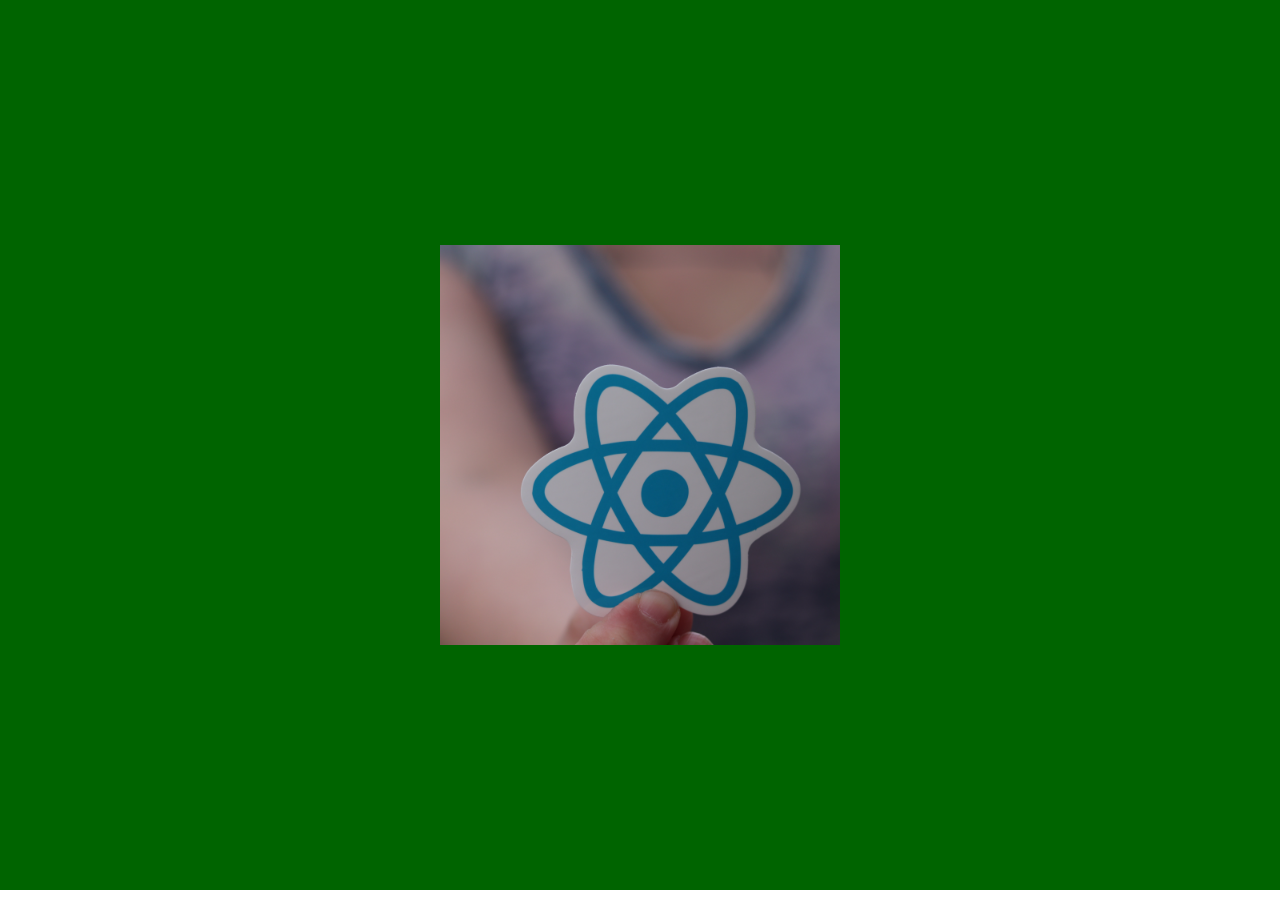
==== flowerCard/flower.html @ b164d4ca "flower card" ====
<!DOCTYPE html>
<html lang="en">
<head>
    <meta charset="UTF-8">
    <meta http-equiv="X-UA-Compatible" content="IE=edge">
    <meta name="viewport" content="width=device-width, initial-scale=1.0">
    <link rel="stylesheet" href="../utlis/pageLayout.css">
    <link rel="stylesheet" href="../utlis/reseters.css">
    <link rel="stylesheet" href="./flower.css">
    <link rel="stylesheet" href="https://cdnjs.cloudflare.com/ajax/libs/font-awesome/6.1.2/css/all.min.css" integrity="sha512-1sCRPdkRXhBV2PBLUdRb4tMg1w2YPf37qatUFeS7zlBy7jJI8Lf4VHwWfZZfpXtYSLy85pkm9GaYVYMfw5BC1A==" crossorigin="anonymous" referrerpolicy="no-referrer" />
    <title>Document</title>
</head>
<body>
   <div class="page"><div class="card-container">
    <div class="card">
        <div class="card-part"></div>
        <div class="card-part"></div>
        <div class="card-part"></div>
        <div class="card-part"></div>
        <button class="learn-more">Learn More</button>
    </div>
</div></div>
    
</body>
</html>
---- utlis/pageLayout.css ----
.page-container{
    min-height: 100vh;
    width: 100vw;
    background-color:#042104;
    display: flex;
    flex-direction: column;
    align-items: center;
}
.page{
    background-color: darkgreen;
    height: 100vh;
    width: 100vw;
    display: flex;
    justify-content: space-evenly;
    align-items: center;
    border-bottom: solid 10px white;
}
---- utlis/reseters.css ----
/* //reseters for box-sizing and images */
*,*::before,*::after{

    padding: 0;
    margin:0 ;
    box-sizing: border-box;
}
img{
    max-width: 100%;
    display: block;
    object-fit: cover;
    height: auto;
}
---- flowerCard/flower.css ----
.card {
  background-color: lightcoral;
  width: 25rem;
  height: 25rem;
  position: relative;
  z-index: 1;
  display: grid;
  place-content: center;
}
.card .card-part {
  position: absolute;
  inset: 0;
  width: 100%;
  height: 100%;
  background-image: url(./react.jpg);
  background-position: bottom;
  background-repeat: no-repeat;
  background-size: cover;
  transition: transform 300ms linear;
  z-index: 3;
}
.card .card-part:nth-child(1) {
  -webkit-clip-path: polygon(0 0, 50% 0, 50% 50%, 0 50%);
          clip-path: polygon(0 0, 50% 0, 50% 50%, 0 50%);
  transform-origin: left;
}
.card .card-part:nth-child(2) {
  -webkit-clip-path: polygon(50% 0, 100% 0, 100% 50%, 50% 50%);
          clip-path: polygon(50% 0, 100% 0, 100% 50%, 50% 50%);
  transform-origin: right;
}
.card .card-part:nth-child(3) {
  -webkit-clip-path: polygon(0 50%, 50% 50%, 50% 100%, 0 100%);
          clip-path: polygon(0 50%, 50% 50%, 50% 100%, 0 100%);
  transform-origin: left;
}
.card .card-part:nth-child(4) {
  -webkit-clip-path: polygon(50% 50%, 100% 50%, 100% 100%, 50% 100%);
          clip-path: polygon(50% 50%, 100% 50%, 100% 100%, 50% 100%);
  transform-origin: right;
}

.card:hover .card-part:nth-child(1) {
  transform: rotateZ(-45deg);
}
.card:hover .card-part:nth-child(2) {
  transform: rotateZ(45deg);
}
.card:hover .card-part:nth-child(3) {
  transform: rotateZ(45deg);
}
.card:hover .card-part:nth-child(4) {
  transform: rotateZ(-45deg);
}

.learn-more {
  position: relative;
  width: 3rem;
  height: 3rem;
  z-index: 2;
  padding: 0.25rem 0.75rem;
  background-color: black;
  color: white;
  min-width: -webkit-max-content;
  min-width: -moz-max-content;
  min-width: max-content;
  border-radius: 4px;
  border: none;
  outline: none;
  cursor: pointer;
  font-size: 1.25rem;
}

.learn-more::before, .learn-more::after {
  content: "";
  position: absolute;
  background-color: transparent;
  width: 10px;
  height: 10px;
  border-radius: 2px;
  border: solid 1px white;
}

.learn-more::before {
  left: -10px;
  top: -10px;
  transition: left 200ms linear;
}

.learn-more::after {
  right: -10px;
  bottom: -10px;
  transition: right 200ms linear;
}

.learn-more:hover {
  background-color: white;
  color: black;
}
.learn-more:hover::before {
  left: calc(7rem + 10px);
  transform: rotate(180deg);
  border: solid 1px black;
}
.learn-more:hover::after {
  right: calc(7rem + 10px);
  transform: rotate(180deg);
  border: solid 1px black;
}/*# sourceMappingURL=flower.css.map */
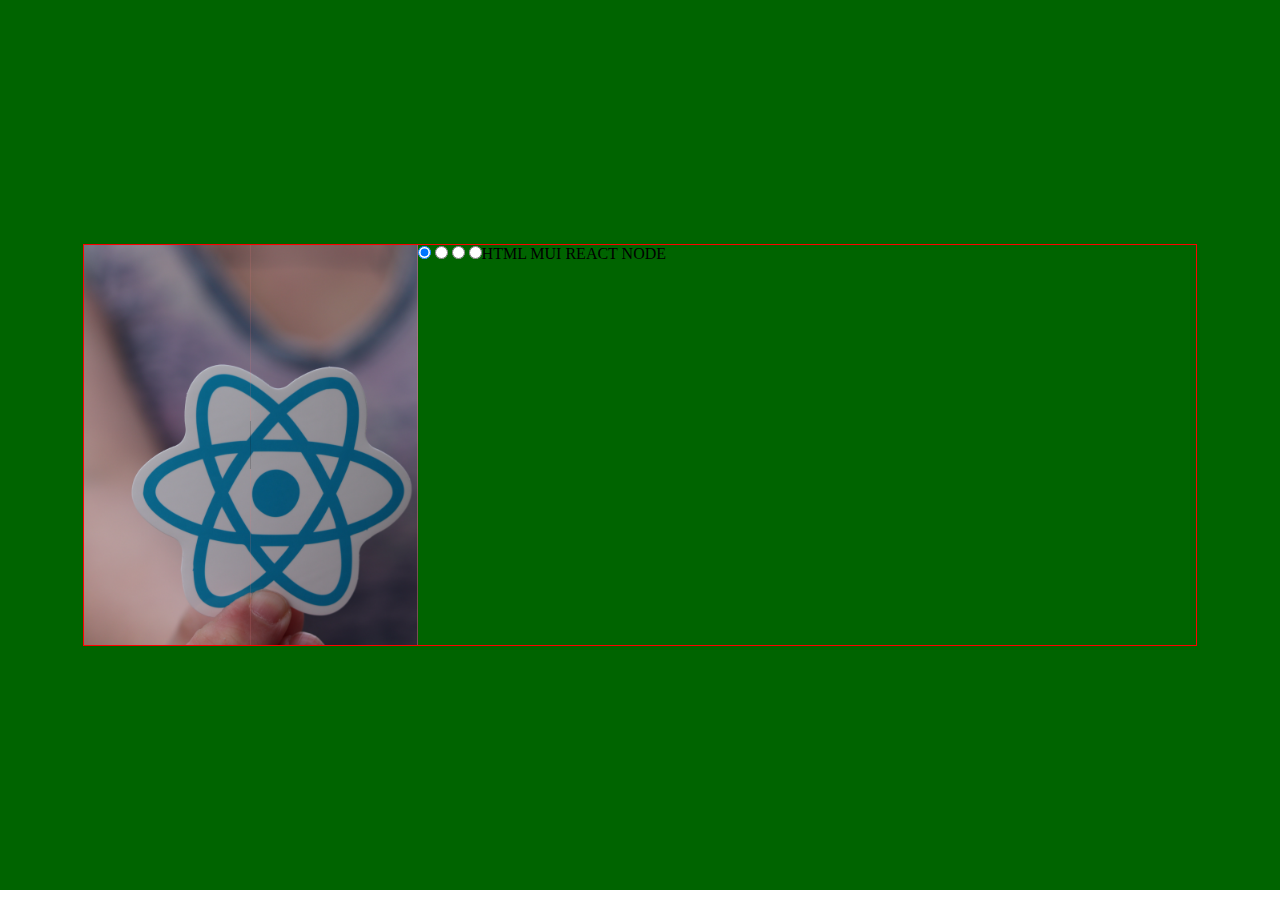
==== commit 033d3204: "contact,flowerCard,About page component" ====
--- a/flowerCard/flower.html
+++ b/flowerCard/flower.html
@@ -11,15 +11,29 @@
     <title>Document</title>
 </head>
 <body>
-   <div class="page"><div class="card-container">
-    <div class="card">
-        <div class="card-part"></div>
-        <div class="card-part"></div>
-        <div class="card-part"></div>
-        <div class="card-part"></div>
-        <button class="learn-more">Learn More</button>
+   <div class="page">
+    <div class="card-container">
+        <div class="card">
+            <div class="card-part"></div>
+            <div class="card-part"></div>
+            <div class="card-part"></div>
+            <div class="card-part"></div>
+            <button class="learn-more">Learn More</button>
+        </div>
+        <div class="tabs">
+            <input type="radio" name="stack" id="html" checked>
+            <input type="radio" name="stack" id="mui">
+            <input type="radio" name="stack" id="react">
+            <input type="radio" name="stack" id="node">
+        </div>
+        <nav>
+            <label class="tabs-button" for="html">HTML</label>
+            <label class="tabs-button" for="mui">MUI</label>
+            <label class="tabs-button" for="react">REACT</label>
+            <label for="node">NODE</label>
+        </nav>
     </div>
-</div></div>
+</div>
     
 </body>
 </html>--- a/flowerCard/flower.css
+++ b/flowerCard/flower.css
@@ -1,6 +1,12 @@
+.card-container {
+  border: solid 1px red;
+  width: min(100%, 1114px);
+  display: flex;
+}
+
 .card {
   background-color: lightcoral;
-  width: 25rem;
+  width: clamp(5rem, 30%, 25rem);
   height: 25rem;
   position: relative;
   z-index: 1;
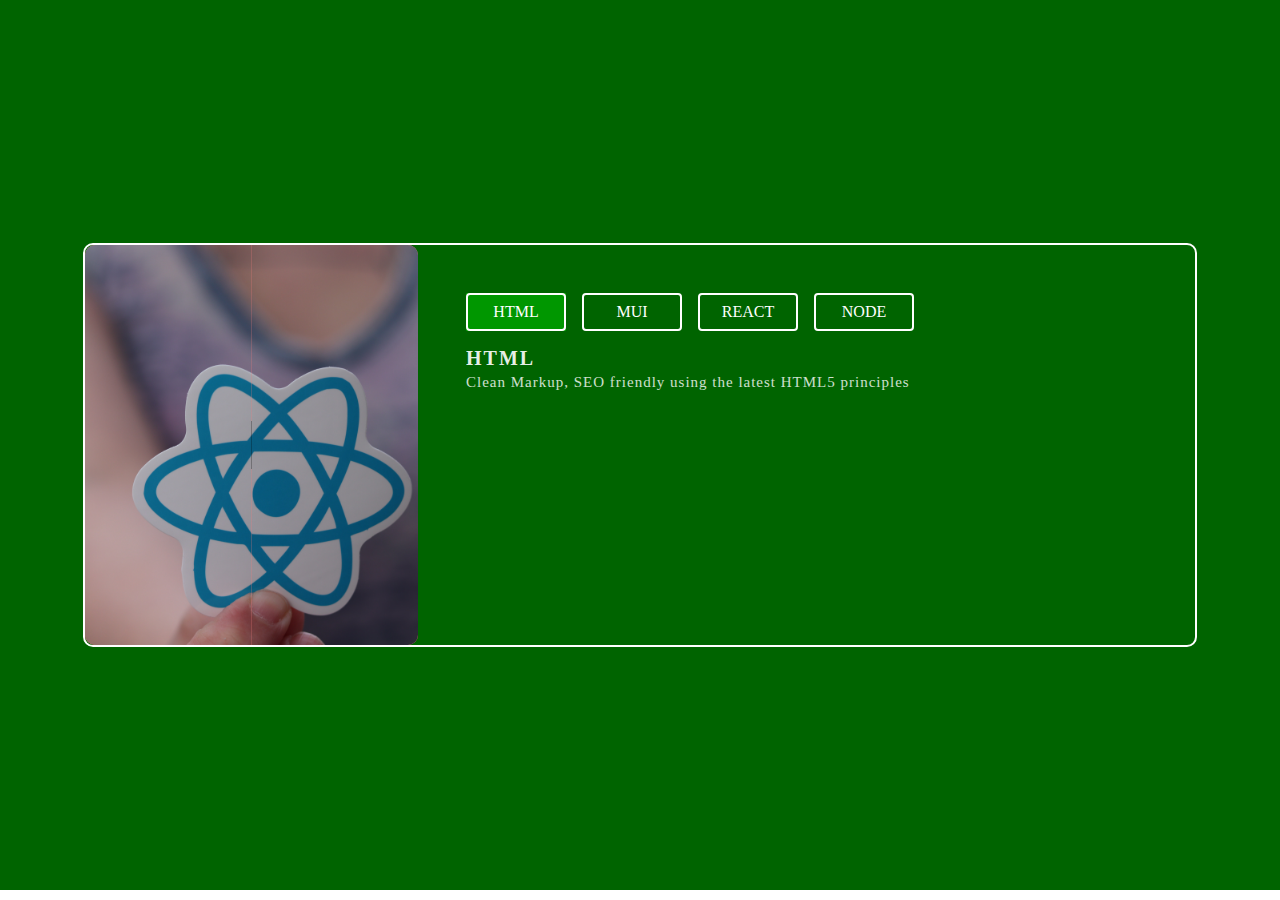
==== commit ff6b2790: "some new animations,new system" ====
--- a/flowerCard/flower.html
+++ b/flowerCard/flower.html
@@ -25,13 +25,33 @@
             <input type="radio" name="stack" id="mui">
             <input type="radio" name="stack" id="react">
             <input type="radio" name="stack" id="node">
+            <nav class="tabs-button-container">
+                <label class="tabs-button" for="html">HTML</label>
+                <label class="tabs-button" for="mui">MUI</label>
+                <label class="tabs-button" for="react">REACT</label>
+                <label class="tabs-button" for="node">NODE</label>
+            </nav>
+            <div class="tabs-content">
+                <div class="tabs-content-tab tab-1">
+                    <h3>HTML</h3>
+                    <p>Clean Markup, SEO friendly using the latest HTML5 principles</p>
+                </div>
+                <div class="tabs-content-tab tab-2">
+                    <h3>CSS</h3>
+                    <p>Reusable CSS both in vanilla and using MUI. Comfortable with SASS preprocessor, styled components using the emotion styling enginge. Animations both in vanilla CSS and with the GSAP library. Clean and reusable code </p>
+                </div>
+                <div class="tabs-content-tab tab-3">
+                    <h3>REACT</h3>
+                    <p>React enjoyer using the latest version. React 18 with hooks and state managemenr using useReducer and React Context (Redux as well),React Router and various packages associated with building UIs (Swiper.js)</p>
+                </div>
+                <div class="tabs-content-tab tab-4">
+                    <h3>NODE</h3>
+                    <p>Backend built with the help of Express and various packages like jwt,validator and many more</p>
+                </div>
+            </div>
+            <button class="learn-more learn-more-mobile">Learn More</button>
         </div>
-        <nav>
-            <label class="tabs-button" for="html">HTML</label>
-            <label class="tabs-button" for="mui">MUI</label>
-            <label class="tabs-button" for="react">REACT</label>
-            <label for="node">NODE</label>
-        </nav>
+        
     </div>
 </div>
     
--- a/flowerCard/flower.css
+++ b/flowerCard/flower.css
@@ -1,6 +1,8 @@
 .card-container {
-  border: solid 1px red;
   width: min(100%, 1114px);
+  display: flex;
+  border: 2px solid white;
+  border-radius: 10px;
   display: flex;
 }
 
@@ -12,6 +14,7 @@
   z-index: 1;
   display: grid;
   place-content: center;
+  border-radius: 10px;
 }
 .card .card-part {
   position: absolute;
@@ -24,6 +27,7 @@
   background-size: cover;
   transition: transform 300ms linear;
   z-index: 3;
+  border-radius: 10px;
 }
 .card .card-part:nth-child(1) {
   -webkit-clip-path: polygon(0 0, 50% 0, 50% 50%, 0 50%);
@@ -112,4 +116,167 @@
   right: calc(7rem + 10px);
   transform: rotate(180deg);
   border: solid 1px black;
+}
+
+.tabs {
+  padding: 3rem;
+}
+.tabs .tabs-button-container {
+  display: flex;
+  gap: 1rem;
+  position: relative;
+  z-index: 2;
+}
+.tabs .tabs-button-container .tabs-button {
+  width: 100px;
+  text-align: center;
+  border: solid 2px white;
+  border-radius: 4px;
+  color: white;
+  z-index: 2;
+  padding: 0.5rem 1rem;
+  font-size: 1rem;
+}
+.tabs .tabs-button-container .tabs-button:hover {
+  cursor: pointer;
+}
+.tabs .tabs-button-container::after {
+  content: "";
+  position: absolute;
+  width: 100px;
+  height: 100%;
+  left: 0;
+  background-color: #009700;
+  z-index: 1;
+  transition: left 100ms linear;
+}
+.tabs .tabs-content {
+  padding: 1rem;
+  padding-left: unset;
+  position: relative;
+  z-index: 3;
+}
+.tabs .tabs-content .tabs-content-tab > h3 {
+  font-size: 20px;
+  color: white;
+  font-weight: bold;
+  text-transform: capitalize;
+  letter-spacing: 2px;
+  margin-bottom: 0.25rem;
+  opacity: 0.9;
+}
+.tabs .tabs-content .tabs-content-tab p {
+  font-size: 15px;
+  color: white;
+  letter-spacing: 1px;
+  max-width: 60ch;
+  opacity: 0.8;
+}
+
+.tab-1, .tab-2, .tab-3, .tab-4 {
+  display: none;
+}
+
+input[type=radio] {
+  display: none;
+}
+
+.tabs input:nth-child(1):checked ~ .tabs-button-container::after {
+  left: 0px;
+}
+
+.tabs input:nth-child(2):checked ~ .tabs-button-container::after {
+  left: calc(100px + 1rem);
+}
+
+.tabs input:nth-child(3):checked ~ .tabs-button-container::after {
+  left: calc(2 * (100px + 1rem));
+}
+
+.tabs input:nth-child(4):checked ~ .tabs-button-container::after {
+  left: calc(3 * (100px + 1rem));
+}
+
+.tabs input:nth-child(1):checked ~ .tabs-button-container ~ .tabs-content .tab-1 {
+  display: block;
+}
+
+.tabs input:nth-child(2):checked ~ .tabs-button-container ~ .tabs-content .tab-2 {
+  display: block;
+}
+
+.tabs input:nth-child(3):checked ~ .tabs-button-container ~ .tabs-content .tab-3 {
+  display: block;
+}
+
+.tabs input:nth-child(4):checked ~ .tabs-button-container ~ .tabs-content .tab-4 {
+  display: block;
+}
+
+.learn-more-mobile {
+  display: none;
+}
+
+@media (max-width: 900px) {
+  .card-container {
+    flex-direction: column;
+  }
+  .card {
+    width: 100%;
+    max-height: 300px;
+    pointer-events: none;
+  }
+  .tabs-button-container {
+    display: flex;
+    flex-wrap: wrap;
+  }
+  .tabs-button-container::after {
+    display: none;
+  }
+  .tabs-button {
+    position: relative;
+    z-index: 4;
+    color: white;
+  }
+  .tabs input:nth-child(1):checked ~ .tabs-button-container .tabs-button:nth-child(1)::after {
+    content: "";
+    position: absolute;
+    inset: 0;
+    width: 100%;
+    height: 100%;
+    background-color: #009700;
+    z-index: -1;
+  }
+  .tabs input:nth-child(2):checked ~ .tabs-button-container .tabs-button:nth-child(2)::after {
+    content: "";
+    position: absolute;
+    inset: 0;
+    width: 100%;
+    height: 100%;
+    background-color: #009700;
+    z-index: -1;
+  }
+  .tabs input:nth-child(3):checked ~ .tabs-button-container .tabs-button:nth-child(3)::after {
+    content: "";
+    position: absolute;
+    inset: 0;
+    width: 100%;
+    height: 100%;
+    background-color: #009700;
+    z-index: -1;
+  }
+  .tabs input:nth-child(4):checked ~ .tabs-button-container .tabs-button:nth-child(4)::after {
+    content: "";
+    position: absolute;
+    inset: 0;
+    width: 100%;
+    height: 100%;
+    background-color: #009700;
+    z-index: -1;
+  }
+  .learn-more-mobile {
+    display: block;
+    margin-right: auto;
+    margin-top: 1rem;
+  }
 }/*# sourceMappingURL=flower.css.map */